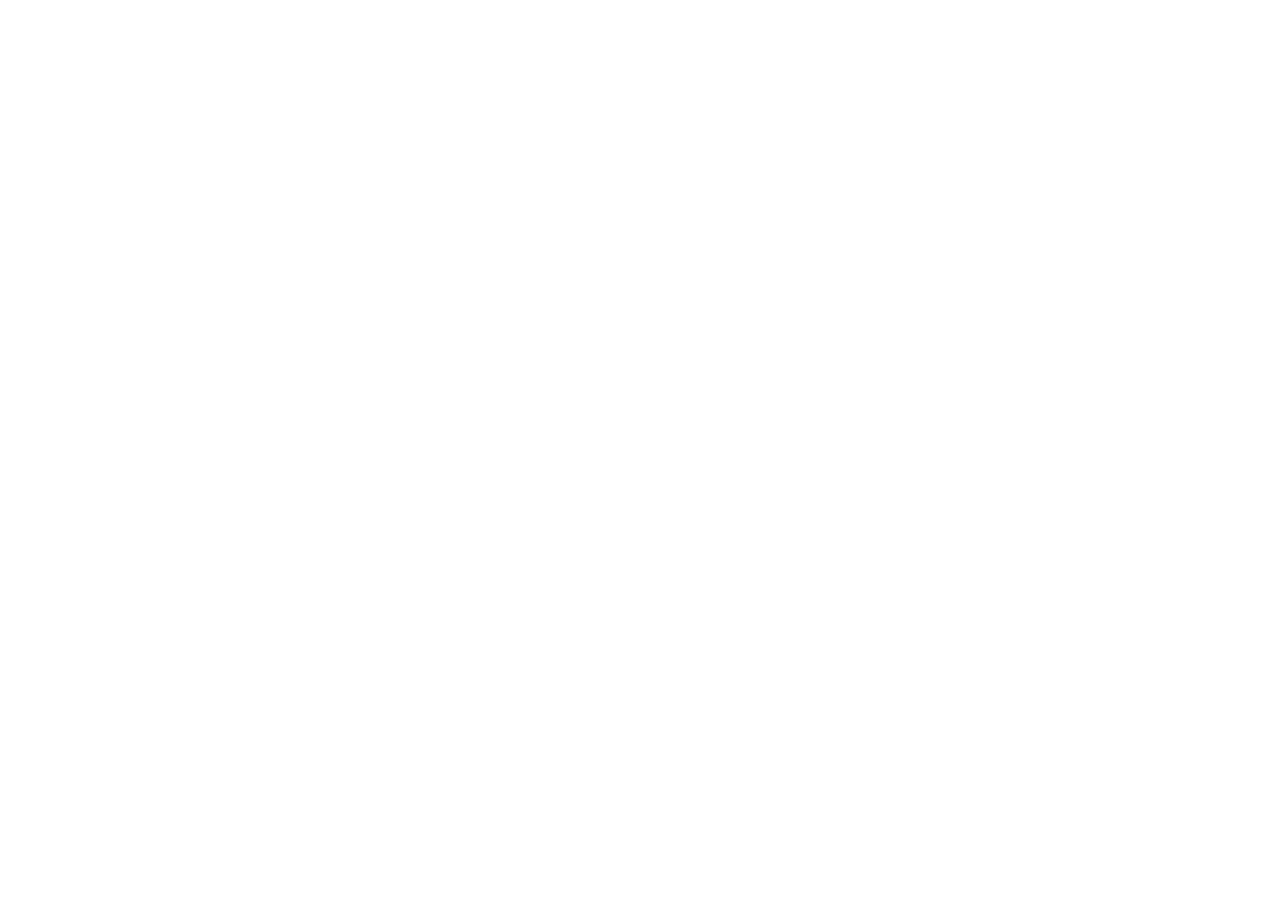
==== app/lisp/index.html @ 770e6a7b "html per provar parse JSON" ====
<html>
	<head>
		<script src="https://ajax.googleapis.com/ajax/libs/jquery/3.1.1/jquery.min.js"></script>
		<script src="getallmappings.js"></script>
	</head>
	<body>
		<div id="ajaxphp-result"></div>
	</body>
</html>
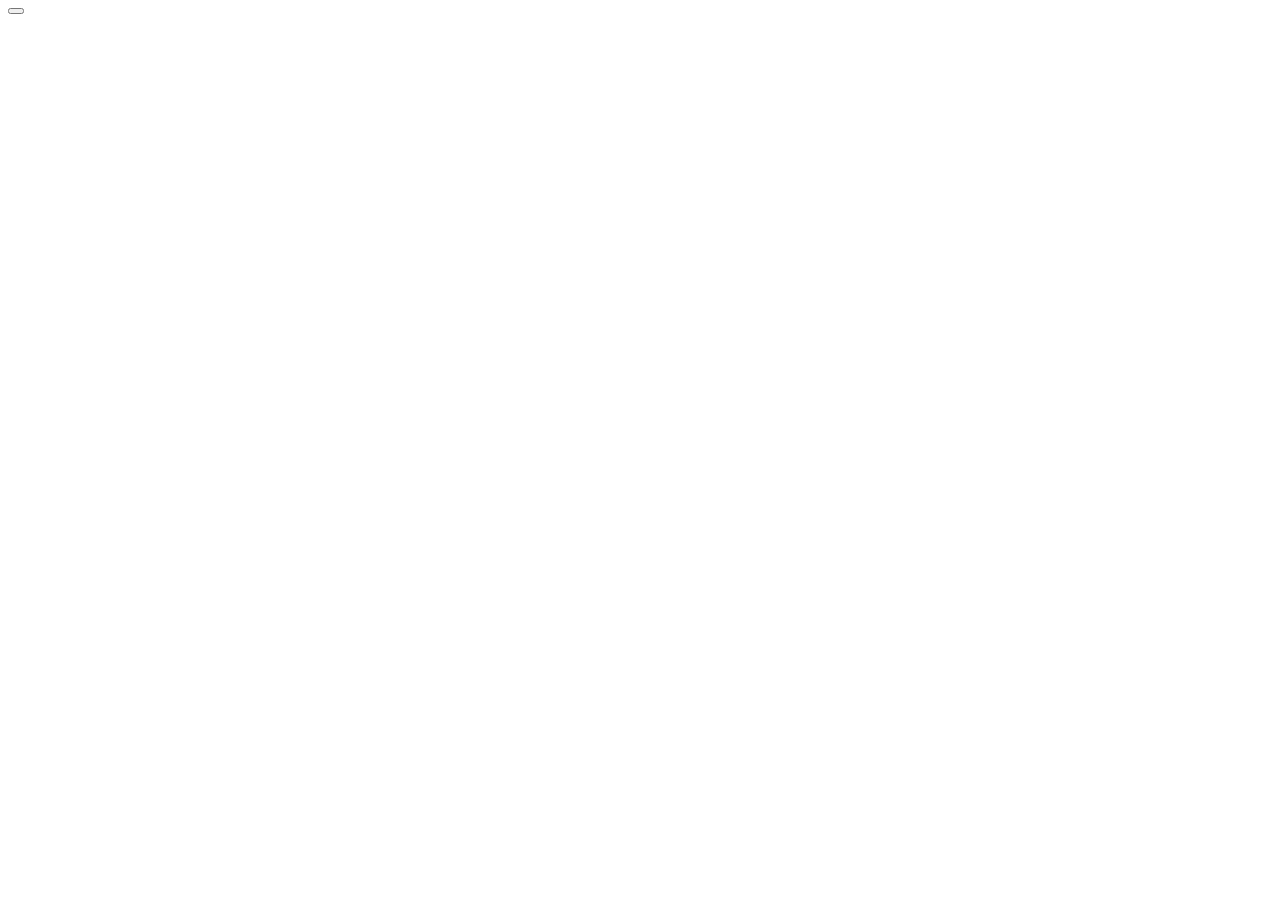
==== commit 319db1f2: "example" ====
--- a/app/lisp/index.html
+++ b/app/lisp/index.html
@@ -4,6 +4,8 @@
 		<script src="getallmappings.js"></script>
 	</head>
 	<body>
-		<div id="ajaxphp-result"></div>
+		<div id="ajaxphp-result">
+		</div>
+		<button onclick="getEIDRLOC();"></button>
 	</body>
 </html>
